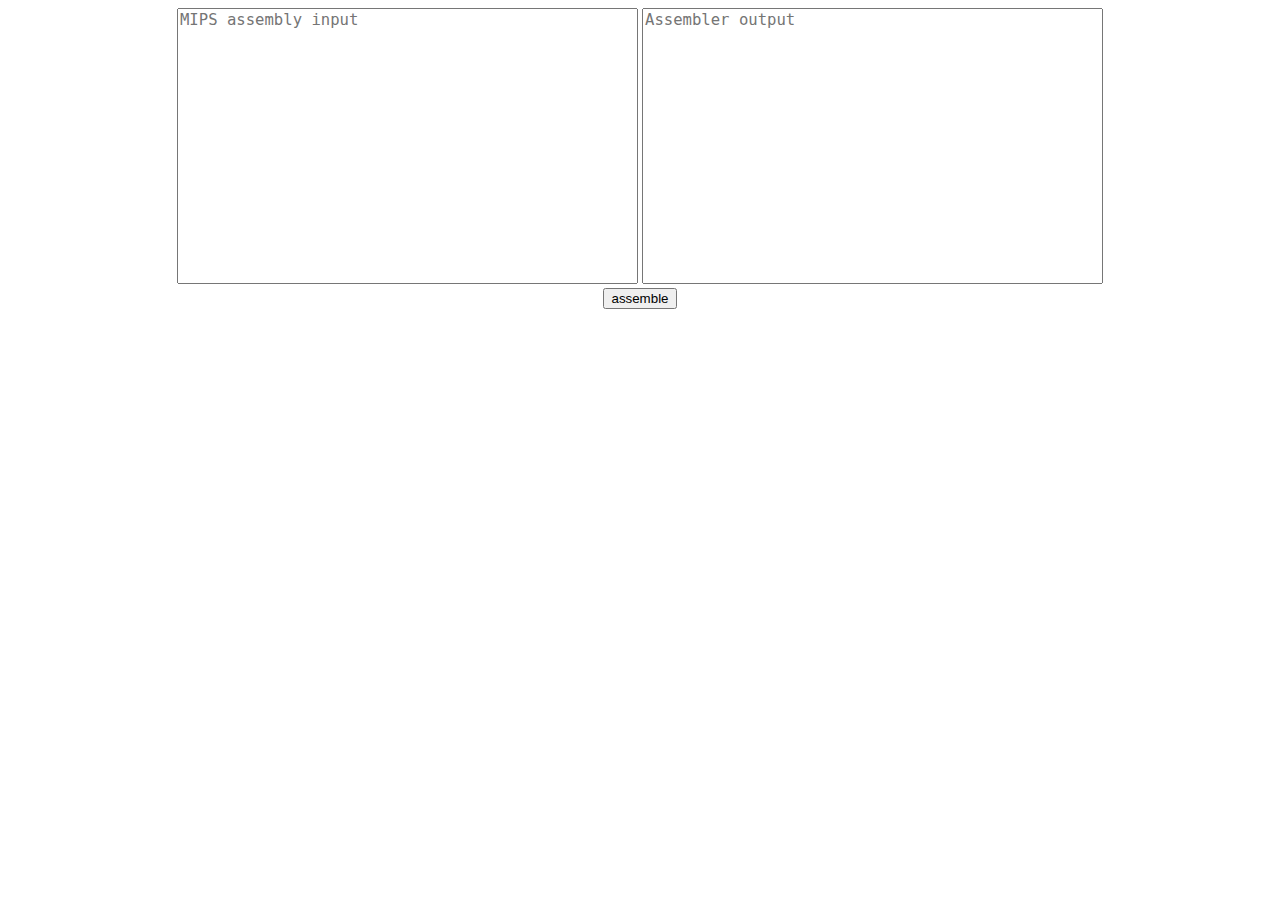
==== mips.html @ 622b1ca4 "MIPS (dis)assembler: initial commit" ====
<!DOCTYPE HTML>
<html>

<head>
  <meta http-equiv="Content-type" content="text/html; charset=utf-8">
  <title>MIPS (dis)assembler</title>

  <style>
textarea {
  resize: none;
  width: 40%;
  font-size: 120%;
  font-family: monospace;
}
  </style>

</head>

<body>
  <div style="text-align: center; width: 90%; margin: 0 auto;">
    <textarea wrap='off' rows="15" id="assembler-input" placeholder="MIPS assembly input" spellcheck="false"></textarea>
    <textarea wrap='off' rows="15" readonly id="assembler-output" placeholder="Assembler output"></textarea>
    <br>
    <button onclick="assembleAndPresent();">assemble</button>

  </div>

  <script type="text/javascript" src='./mips.js'></script>
</body>

</html>
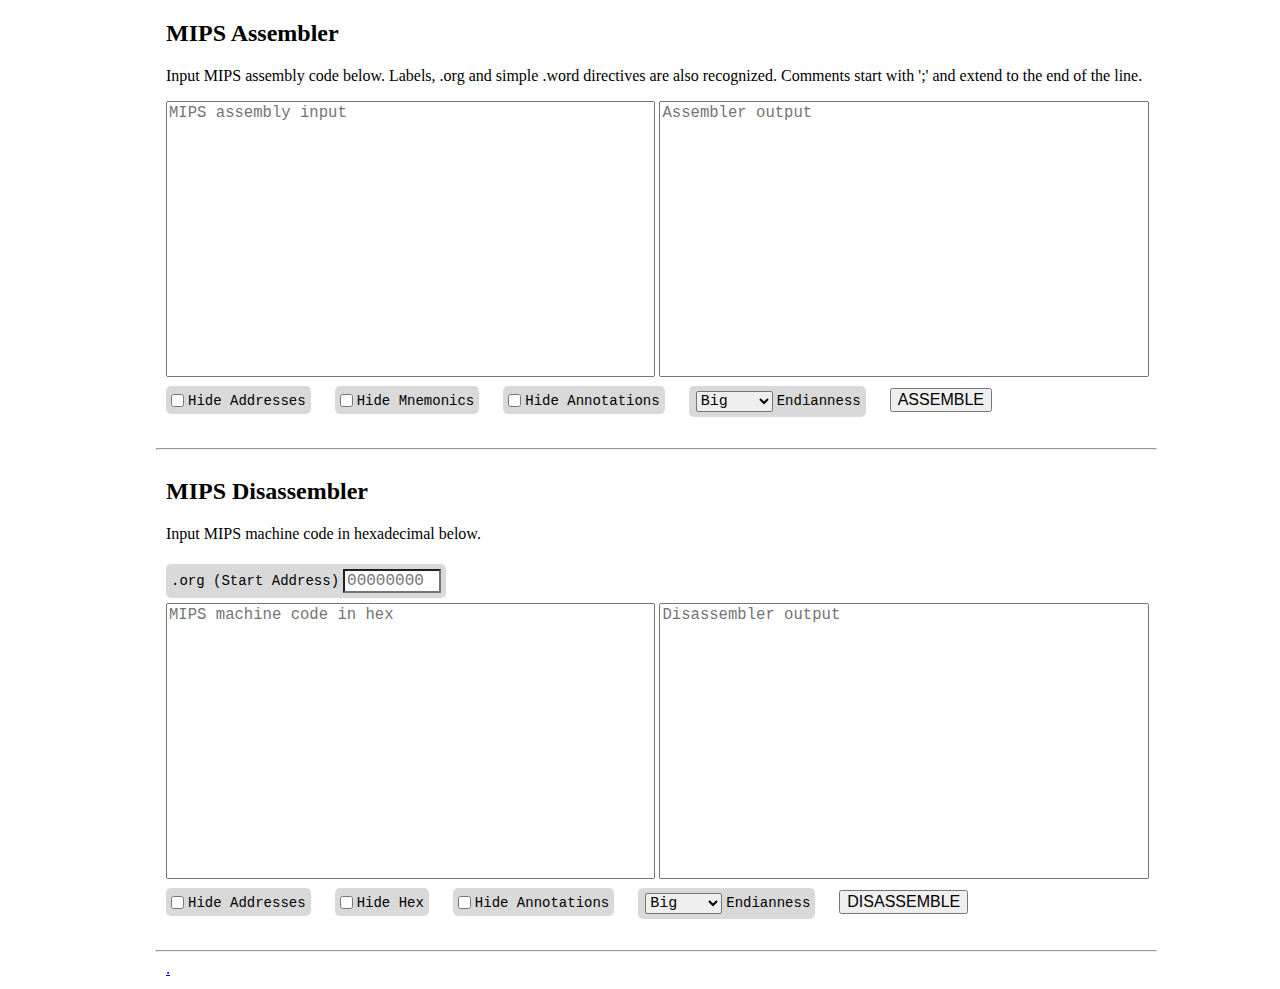
==== commit 1e19c31b: "MIPS: mobile viewport scaling" ====
--- a/mips.html
+++ b/mips.html
@@ -3,26 +3,133 @@
 
 <head>
   <meta http-equiv="Content-type" content="text/html; charset=utf-8">
+  <meta name="viewport" content="width=device-width, initial-scale=1.0">
   <title>MIPS (dis)assembler</title>
 
   <style>
 textarea {
   resize: none;
-  width: 40%;
+  width: 45%;
   font-size: 120%;
   font-family: monospace;
 }
+
+.option {
+  display: inline-block;
+  background-color: #d9d9d9;
+  border-radius: 5px;
+  margin-right: 20px;
+  margin-top: 5px;
+  margin-bottom: 5px;
+  padding-top: 5px;
+  padding-left: 5px;
+  padding-right: 5px;
+  padding-bottom: 5px;
+}
+
+label {
+    font-family: monospace;
+    font-size: 14px;
+    position: relative;
+    margin-bottom: 10px;
+}
+input[type="text"] {
+    margin: 0;
+    font-family: monospace;
+    font-size: 16px;
+    appearance: none;
+    box-shadow: none;
+    border-radius: 0px;
+}
+input[type="checkbox"] {
+    margin: 0;
+    position: relative;
+    top: 2px;
+}
+select {
+    font-family: monospace;
+    font-size: 15px;
+    border-radius: 2px;
+    margin-left: 2px;
+}
+
+button {
+    font-size: 16px;
+}
+hr {
+  position: absolute;
+  width: 78%;
+  left: 12.2%;
+}
+
   </style>
 
 </head>
 
 <body>
-  <div style="text-align: center; width: 90%; margin: 0 auto;">
+  <div style="width: 85%; margin: 0 auto; padding-left: 10%;">
+    <h2>MIPS Assembler</h2>
+    <p>Input MIPS assembly code below. Labels, .org and simple .word directives are also recognized. Comments start with ';' and extend to the end of the line.</p>
     <textarea wrap='off' rows="15" id="assembler-input" placeholder="MIPS assembly input" spellcheck="false"></textarea>
     <textarea wrap='off' rows="15" readonly id="assembler-output" placeholder="Assembler output"></textarea>
     <br>
-    <button onclick="assembleAndPresent();">assemble</button>
+    <div class="option">
+      <input type='checkbox' id="assembler-hideaddr">
+      <label for='assembler-hideaddr'>Hide Addresses</label>
+    </div>
+    <div class="option">
+      <input type='checkbox' id="assembler-hidemnemonic">
+      <label for="assembler-hidemnemonic">Hide Mnemonics</label>
+    </div>
+    <div class="option">
+      <input type='checkbox' id="assembler-hidenote">
+      <label for="assembler-hidenote">Hide Annotations</label>
+    </div>
+    <div class="option">
+      <select id="assembler-endian">
+        <option value="big" selected>Big</option>
+        <option value="little">Little</option>
+      </select>
+      <label for="assembler-endian">Endianness</label>
+    </div>
+    <button onclick="assembleAndPresent();">ASSEMBLE</button>
+    <br><br><hr><br>
 
+    <h2>MIPS Disassembler</h2>
+    <p>Input MIPS machine code in hexadecimal below.</p>
+    <div class="option">
+      <label>.org (Start Address)</label>
+      <input type='text' id="disassembler-org" size="8" placeholder="00000000" spellcheck="false">
+    </div>
+    <br>
+    <textarea wrap='off' rows="15" id="disassembler-input" placeholder="MIPS machine code in hex" spellcheck="false"></textarea>
+    <textarea wrap='off' rows="15" readonly id="disassembler-output" placeholder="Disassembler output"></textarea>
+    <br>
+    <div class="option">
+      <input type='checkbox' id="disassembler-hideaddr">
+      <label for='disassembler-hideaddr'>Hide Addresses</label>
+    </div>
+    <div class="option">
+      <input type='checkbox' id="disassembler-hidehex">
+      <label for="disassembler-hidehex">Hide Hex</label>
+    </div>
+    <div class="option">
+      <input type='checkbox' id="disassembler-hidenote">
+      <label for="disassembler-hidenote">Hide Annotations</label>
+    </div>
+    <div class="option">
+      <select id="disassembler-endian">
+        <option value="big" selected>Big</option>
+        <option value="little">Little</option>
+      </select>
+      <label for="disassembler-endian">Endianness</label>
+    </div>
+
+    <button onclick="disassembleAndPresent();">DISASSEMBLE</button>
+  
+    <br><br><hr><br>
+    <a href='./system-console.gif' target="_blank">.</a>
+  
   </div>
 
   <script type="text/javascript" src='./mips.js'></script>
